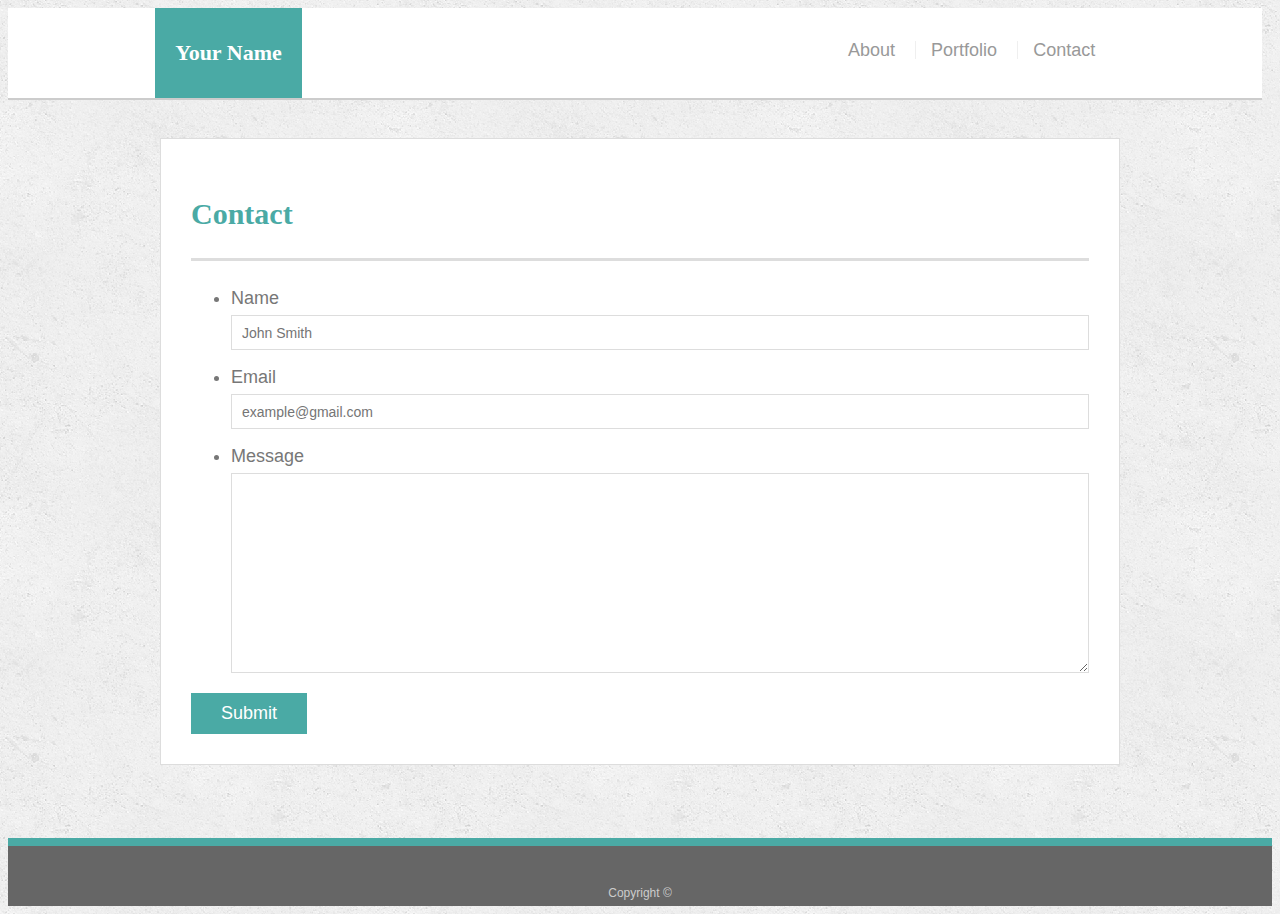
==== contact.html @ 72610e77 "Responsive index page" ====
<!doctype html>
<html lang="en-us">

<head>
  <meta charset="UTF-8">
  <title>Contact | Imani Schulterbrandt</title>
  <link rel="stylesheet" type="text/css" href="assets/css/style.css">
</head>

<body>

  <header id="masthead">
    <div class="container">
      <a href="index.html" id="logo">Your Name</a>
      <nav>
        <a href="index.html">About</a>
        <a href="portfolio.html">Portfolio</a>
        <a href="contact.html">Contact</a>
      </nav>
    </div>
  </header>

  <div id="main-container" class="container">
    <section class="main-section">
      <h1>Contact</h1>

      <form id="contact-form">
        <ul>
          <li>
            <label for="name">Name</label>
            <input type="text" id="name" name="name" placeholder="John Smith" required="required">
          </li>
          <li>
            <label for="email">Email</label>
            <input type="email" id="email" name="email" placeholder="example@gmail.com" required="required">
          </li>
          <li>
            <label for="message">Message</label>
            <textarea id="message" name="message" required="required"></textarea>
          </li>
        </ul>
        <input type="submit">
      </form>

    </section>

  </div>

  <footer>
    <div class="container">
      Copyright &copy; 
    </div>
  </footer>
</body>

</html>
---- assets/css/style.css ----
body {
    font-family: Arial, "Helvetica Neue", Helvetica, sans-serif;
    font-size: 18px;
    line-height: 34px;
    color: #777777;
    background: url("../images/concrete_seamless.png");
  }
  
  * {
    box-sizing: border-box;
  }
  
  /* general */
  
  .container {
    width: 100%;
    max-width: 960px;
    margin: 0 auto;
    clear: both;
  }
  
  h1,
  h2,
  h3,
  p {
    margin-bottom: 20px;
  }
  
  p:last-child {
    margin-bottom: 0;
  }
  
  h1,
  h2,
  h3 {
    font-family: Georgia, Times, "Times New Roman", serif;
    font-weight: 700;
    color: #4aaaa5;
  }
  
  h1 {
    padding-bottom: 20px;
    font-size: 30px;
    line-height: 49px;
    border-bottom: 3px solid #dddddd;
  }
  
  h2,
  h3 {
    font-size: 22px;
  }
  
  /* header */
  
  #masthead {
    position: fixed;
    z-index: 99;
    width: 98%;
    overflow: auto;
    color: #ffffff;
    background: #ffffff;
    border-bottom: 2px solid #cccccc;
  }
  
  #logo {
    float: left;
    padding: 0 20px;
    font-family: Georgia, Times, "Times New Roman", serif;
    font-size: 22px;
    font-weight: 700;
    line-height: 90px;
    color: #ffffff;
    text-align: center;
    text-decoration: none;
    background: #4aaaa5;
  }
  
  nav {
    float: right;
    margin-top: 25px;
    margin-right: 20px;
  }
  
  nav a {
    display: inline-block;
    padding-left: 15px;
    margin-left: 15px;
    line-height: 18px;
    color: #999;
    text-decoration: none;
    border-left: 1px solid #efefef;
  }
  
  nav a:first-child {
    border-left: 0 none;
  }
  
  /* footer */
  
  footer {
    padding: 30px 0;
    clear: both;
    font-size: 12px;
    color: #ffffff;
    color: #cccccc;
    text-align: center;
    background: #666666;
    border-top: 8px solid #4aaaa5;
    height: 50px;
  }
  
  h3, h2 {
    padding-bottom: 20px;
    margin-bottom: 15px;
    line-height: 22px;
    border-bottom: 2px solid #eeeeee;
  }
  
  /* main */
  
  #main-container {
    padding-top: 130px;
    min-height: calc(100vh - 70px);
  }
  
  .main-section {
    float: left;
    width: 100%;
    max-width: 960px;
    padding: 30px;
    margin: 0 0 40px;
    background: #ffffff;
    border: 1px solid #dddddd;
  }
  
  /* portfolio page */
  
  .work {
    position: relative;
    float: left;
    width: 274px;
    margin: 20px 0 25px;
    overflow: auto;
  }
  
  .work:nth-child(even) {
    margin-right: 40px;
  }
  
  .work img {
    width: 100%;
    border: 0 none;
    opacity: 0.8;
  }
  
  .work h3 {
    position: absolute;
    bottom: 20px;
    width: 100%;
    padding: 15px;
    margin-bottom: 0;
    font-weight: 300;
    line-height: 30px;
    color: #ffffff;
    text-align: center;
    background: #4aaaa5;
    border-bottom: 0;
  }
  
  .auth-image {
    float: left;
    width: 200px;
    height: auto;
    margin-top: 10px;
    margin-right: 25px;
  }
  
  /* contact page */
  
  #contact-form ul {
    margin-bottom: 20px;
  }
  
  #contact-form li {
    margin-bottom: 10px;
  }
  
  label,
  input[type=text],
  input[type=email],
  textarea {
    display: block;
    width: 100%;
  }
  
  input[type=text],
  input[type=email],
  textarea {
    height: 35px;
    padding: 0 10px;
    font-size: 14px;
    border: 1px solid #dddddd;
  }
  
  textarea {
    height: 200px;
  }
  
  input[type=submit] {
    padding: 10px 30px;
    font-size: 18px;
    color: #ffffff;
    cursor: pointer;
    background: #4aaaa5;
    border: 0 none;
  }

  /* Media Queries for HW Week2 */

  @media only screen and (max-width: 980px) {
      /* For desktops */
      [id="masthead"] {
          width: 100%;
      }
  }

  @media only screen and (max-width: 768px) {
      /* For tablets */
      [id="masthead"] {
          width: 75%;
      }
  }

  @media only screen and (max-width: 640px) {
      /* For mobile device */
      [id="logo"] {
          width: 100%;
      }
      [id="navbar"] {
          width: 100%;
          text-align: center;
      }
      [id="main-container"] {
          width: 95%;
      }
      [class="auth-image"] {
          width: 100%;
          margin-bottom: 5%;
      }
      
  }
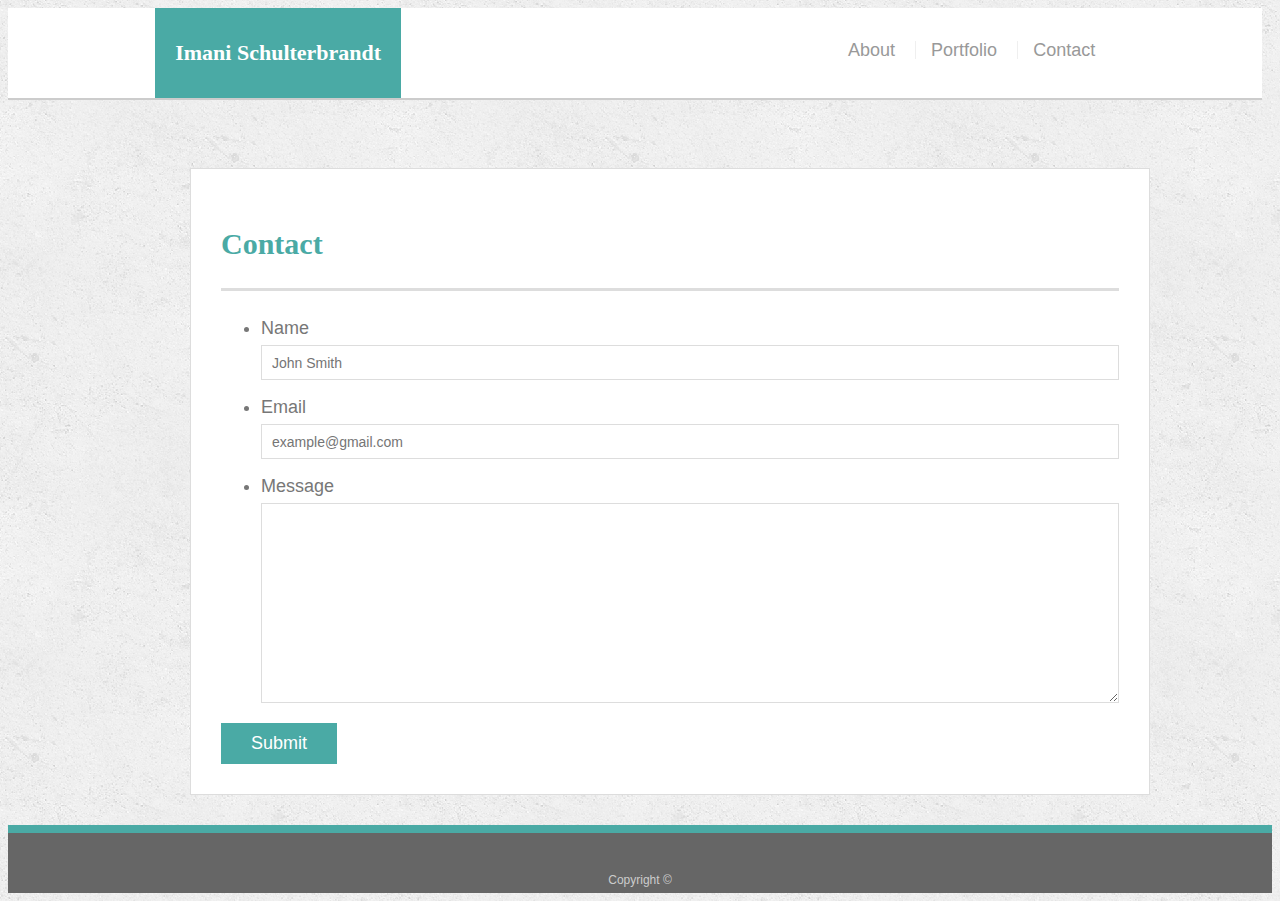
==== commit ba3fe88e: "Contact/Portfolio updates" ====
--- a/contact.html
+++ b/contact.html
@@ -11,8 +11,8 @@
 
   <header id="masthead">
     <div class="container">
-      <a href="index.html" id="logo">Your Name</a>
-      <nav>
+      <a href="index.html" id="logo">Imani Schulterbrandt</a>
+      <nav id="navbar">
         <a href="index.html">About</a>
         <a href="portfolio.html">Portfolio</a>
         <a href="contact.html">Contact</a>
--- a/assets/css/style.css
+++ b/assets/css/style.css
@@ -120,7 +120,6 @@
   
   #main-container {
     padding-top: 130px;
-    min-height: calc(100vh - 70px);
   }
   
   .main-section {
@@ -128,7 +127,7 @@
     width: 100%;
     max-width: 960px;
     padding: 30px;
-    margin: 0 0 40px;
+    margin: 30px;
     background: #ffffff;
     border: 1px solid #dddddd;
   }
@@ -222,6 +221,13 @@
       [id="masthead"] {
           width: 100%;
       }
+      [class="main-section"] {
+        width: 100%;
+        margin-top: 10%;
+      }
+      [id="main-container"] {
+        min-height: calc(100vh - 70px);
+      }
   }
 
   @media only screen and (max-width: 768px) {
@@ -229,6 +235,9 @@
       [id="masthead"] {
           width: 75%;
       }
+      [class="main-section"] {
+          width: 95%;
+      }
   }
 
   @media only screen and (max-width: 640px) {
@@ -247,6 +256,9 @@
           width: 100%;
           margin-bottom: 5%;
       }
+      [class="main-section"] {
+          margin: 35px;
+      }
       
   }
 
